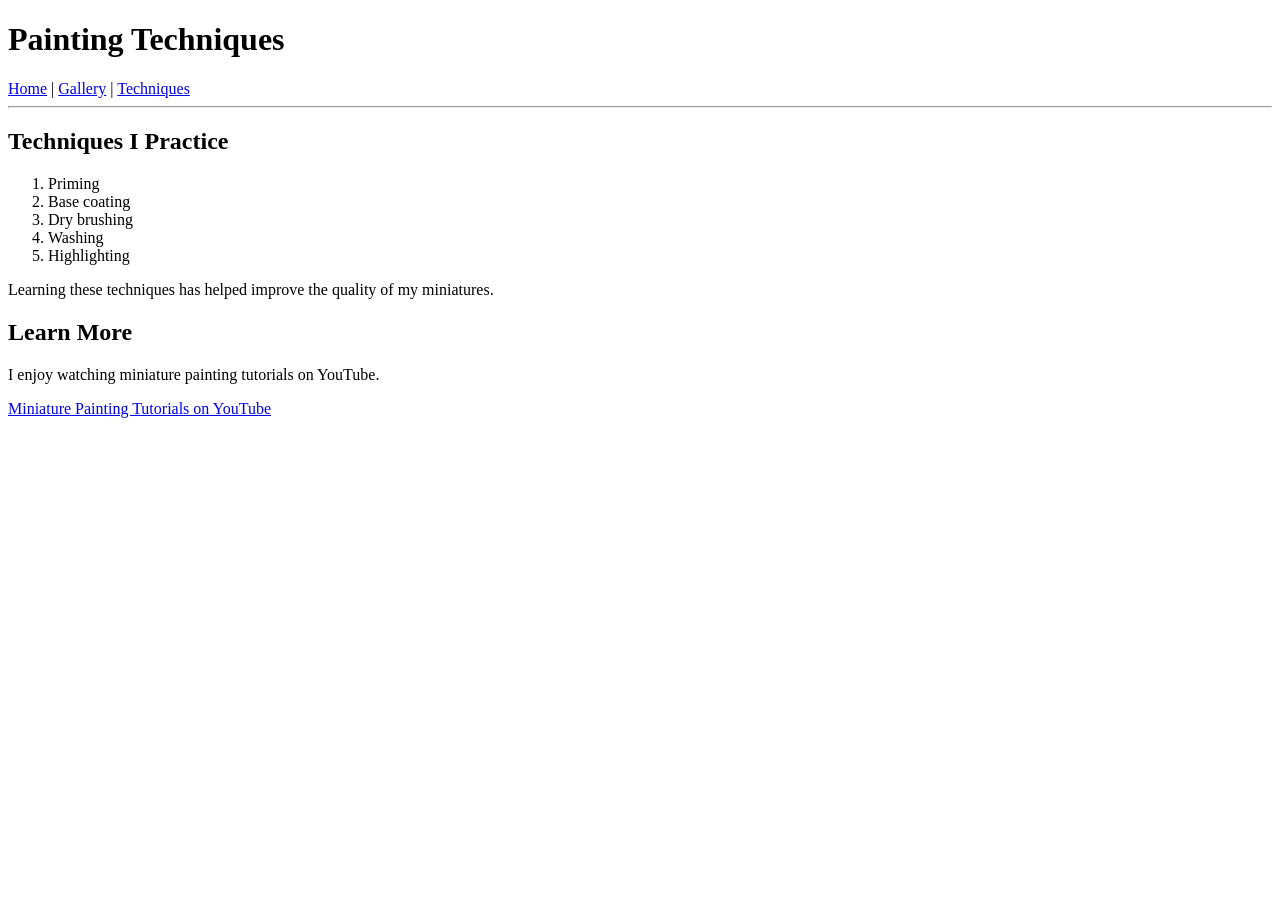
==== Techniques.html @ ee0043a3 "Week 2 lab I think I uploaded this wrong before but im not sure so this might be a re upload?" ====
<!DOCTYPE html>
<html lang="en">

<head>
    <meta charset="UTF-8">
    <title>Painting Techniques</title>
</head>

<body>

    <h1>Painting Techniques</h1>

    <nav>
        <a href="index.html">Home</a> |
        <a href="gallery.html">Gallery</a> |
        <a href="techniques.html">Techniques</a>
    </nav>

    <hr>

    <h2>Techniques I Practice</h2>

    <ol>
        <li>Priming</li>
        <li>Base coating</li>
        <li>Dry brushing</li>
        <li>Washing</li>
        <li>Highlighting</li>
    </ol>

    <p>
        Learning these techniques has helped improve the quality of my miniatures.
    </p>

    <h2>Learn More</h2>

    <p>
        I enjoy watching miniature painting tutorials on YouTube.
    </p>

    <p>
        <a href="https://www.youtube.com/results?search_query=miniature+painting+tutorials"
           target="_blank">
           Miniature Painting Tutorials on YouTube
        </a>
    </p>

</body>

</html>
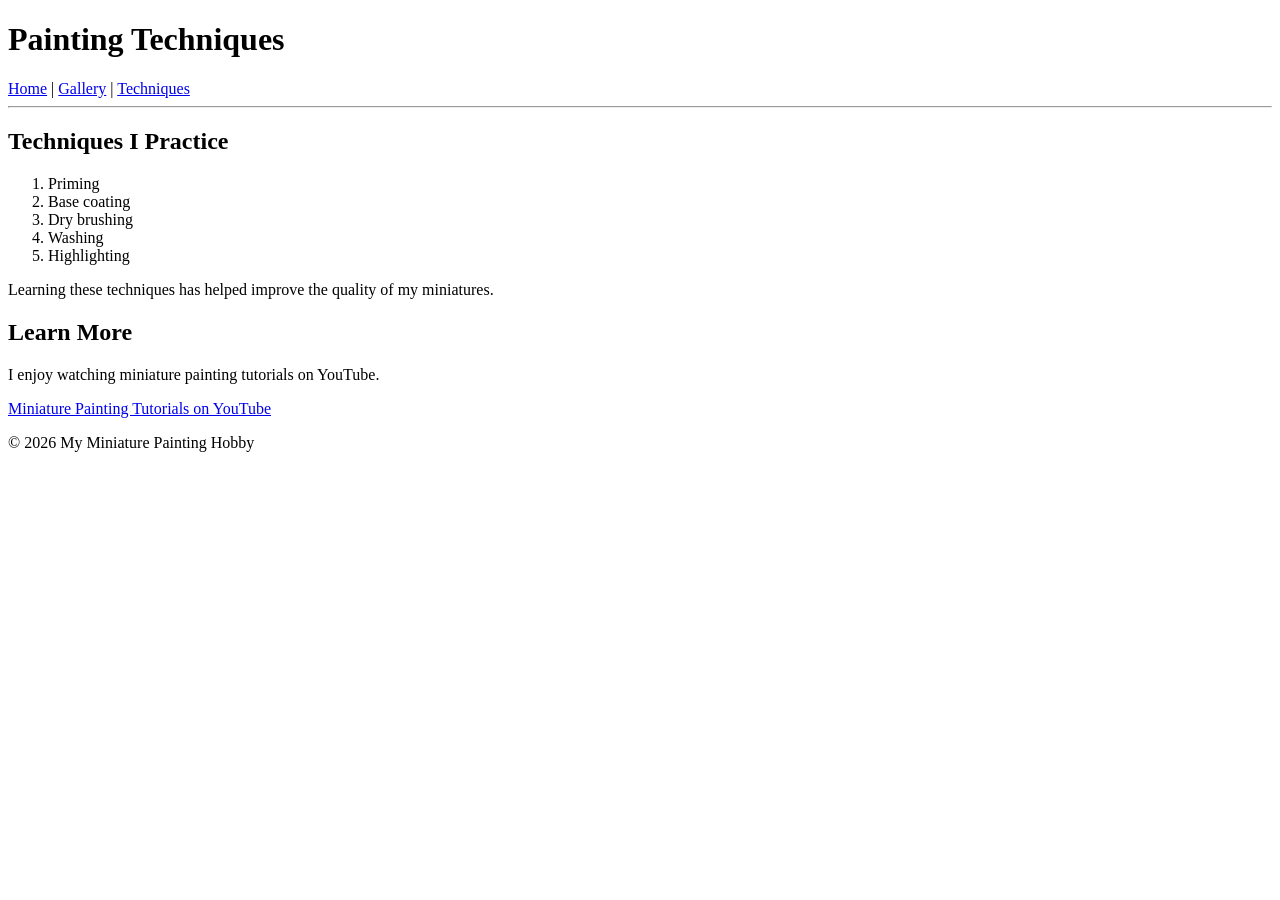
==== commit be325fb6: "Week 3 lab Fixed some issues added styles.css" ====
--- a/Techniques.html
+++ b/Techniques.html
@@ -4,6 +4,7 @@
 <head>
     <meta charset="UTF-8">
     <title>Painting Techniques</title>
+    <link rel="stylesheet" href="styles.css">
 </head>
 
 <body>
@@ -11,9 +12,9 @@
     <h1>Painting Techniques</h1>
 
     <nav>
-        <a href="index.html">Home</a> |
-        <a href="gallery.html">Gallery</a> |
-        <a href="techniques.html">Techniques</a>
+        <a href="Index2.html">Home</a> |
+        <a href="Gallery.html">Gallery</a> |
+        <a href="Techniques.html">Techniques</a>
     </nav>
 
     <hr>
@@ -45,6 +46,10 @@
         </a>
     </p>
 
+<footer>
+    <p>&copy; 2026 My Miniature Painting Hobby</p>
+</footer>
+
 </body>
 
 </html>
